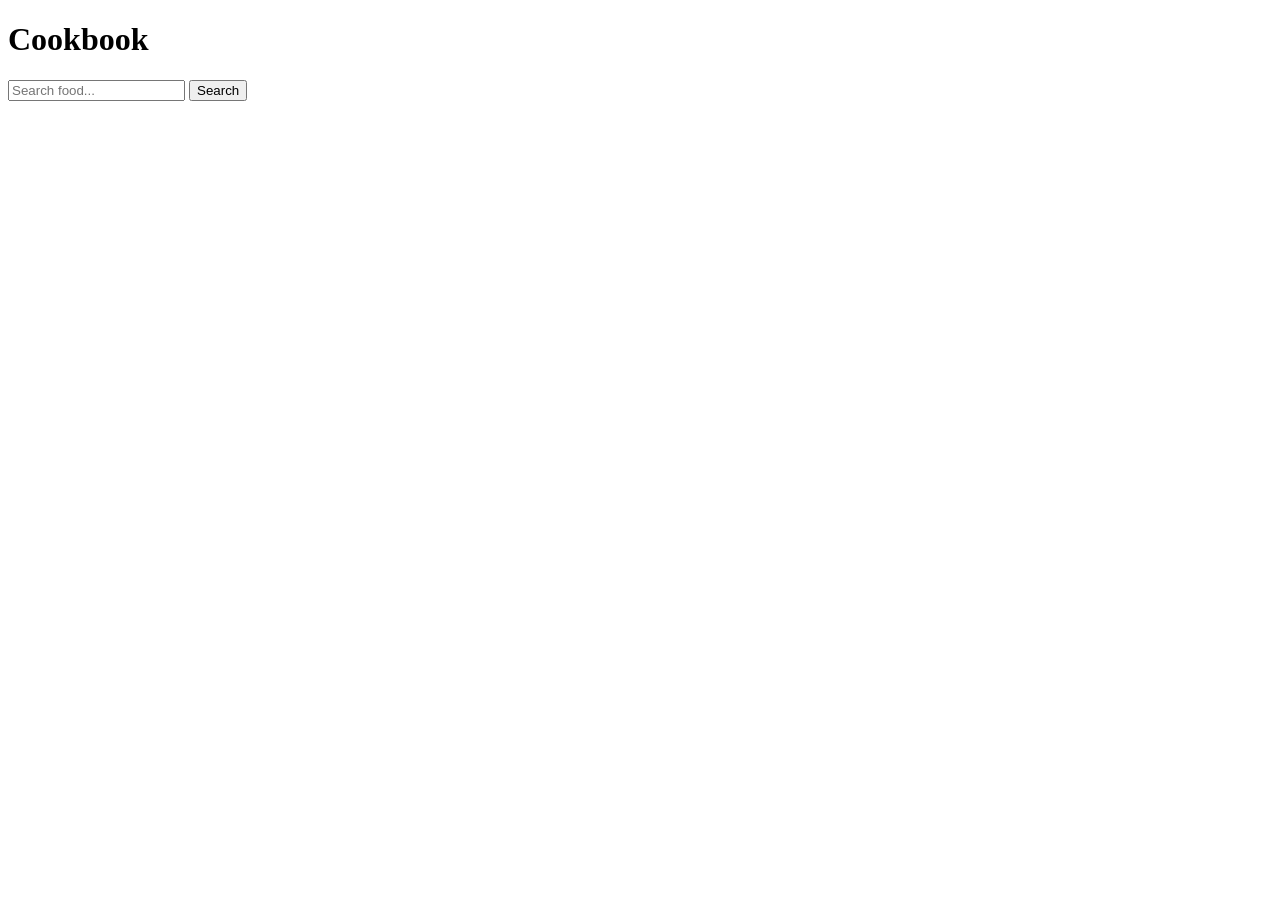
==== api-cookbook/index.html @ 77b665f0 "first commit" ====
<!DOCTYPE html>
<html lang="en">
  <head>
    <meta charset="UTF-8" />
    <meta http-equiv="X-UA-Compatible" content="IE=edge" />
    <meta name="viewport" content="width=device-width, initial-scale=1.0" />
    <title>Github Finder</title>
  </head>

  <body>
    <div class="wrapper">
      <h1>Cookbook</h1>
      <div class="serch">
        <input type="text" class="foodSearch" placeholder="Search food..." />
        <button class="searchButton">Search</button>
      </div>
    </div>

    <script src="fetch.js"></script>
    <script src="ui.js"></script>
    <script src="app.js"></script>
  </body>
</html>
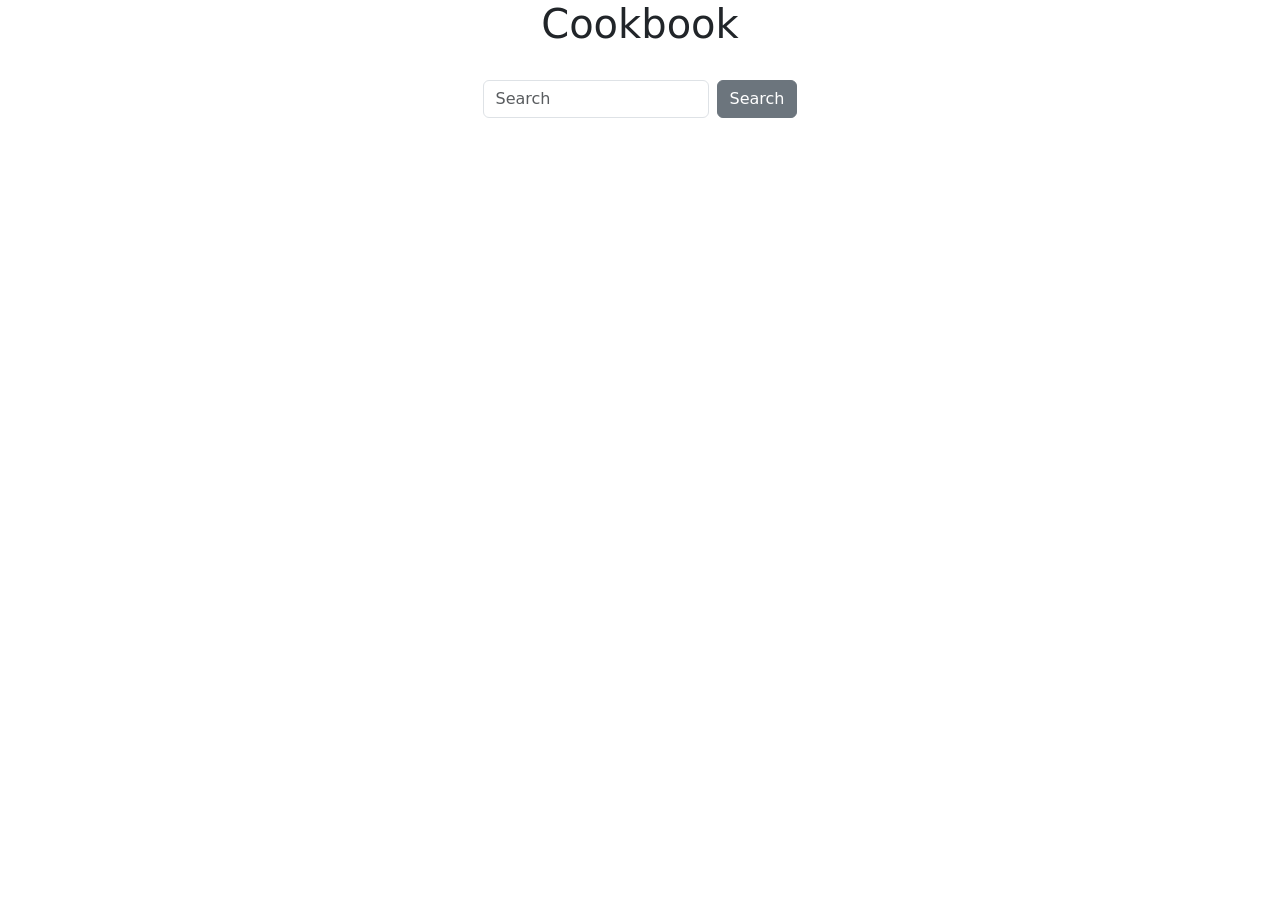
==== commit 1d1fdc49: "search bar update" ====
--- a/api-cookbook/index.html
+++ b/api-cookbook/index.html
@@ -4,18 +4,40 @@
     <meta charset="UTF-8" />
     <meta http-equiv="X-UA-Compatible" content="IE=edge" />
     <meta name="viewport" content="width=device-width, initial-scale=1.0" />
+    <link rel="stylesheet" href="style.css" />
+    <link
+      rel="stylesheet"
+      href="https://cdn.jsdelivr.net/npm/bootstrap@5.3.0-alpha1/dist/css/bootstrap.min.css"
+    />
     <title>Github Finder</title>
   </head>
 
   <body>
     <div class="wrapper">
-      <h1>Cookbook</h1>
-      <div class="serch">
-        <input type="text" class="foodSearch" placeholder="Search food..." />
-        <button class="searchButton">Search</button>
+      <h1 class="d-flex justify-content-center">Cookbook</h1>
+      <div class="d-flex justify-content-center">
+        <form
+          class="d-inline-flex mt-4 align-items-center"
+          onsubmit="event.preventDefault()"
+        >
+          <input
+            class="foodSearch form-control me-sm-2"
+            type="text"
+            placeholder="Search"
+          />
+          <button
+            class="searchButton btn btn-secondary my-2 my-sm-0"
+            type="submit"
+          >
+            Search
+          </button>
+        </form>
       </div>
+      <br /><br /><br /><br />
+      <div class="food-content"></div>
     </div>
 
+    <script src="https://cdn.jsdelivr.net/npm/bootstrap@5.3.0-alpha1/dist/js/bootstrap.bundle.min.js"></script>
     <script src="fetch.js"></script>
     <script src="ui.js"></script>
     <script src="app.js"></script>
--- a/api-cookbook/style.css
+++ b/api-cookbook/style.css
@@ -0,0 +1,13 @@
+.food-content{
+    display: grid;
+    grid-template-columns: auto auto auto;
+    
+    padding: 20px;
+}
+
+
+
+.food-label{
+
+width: 200px;
+}
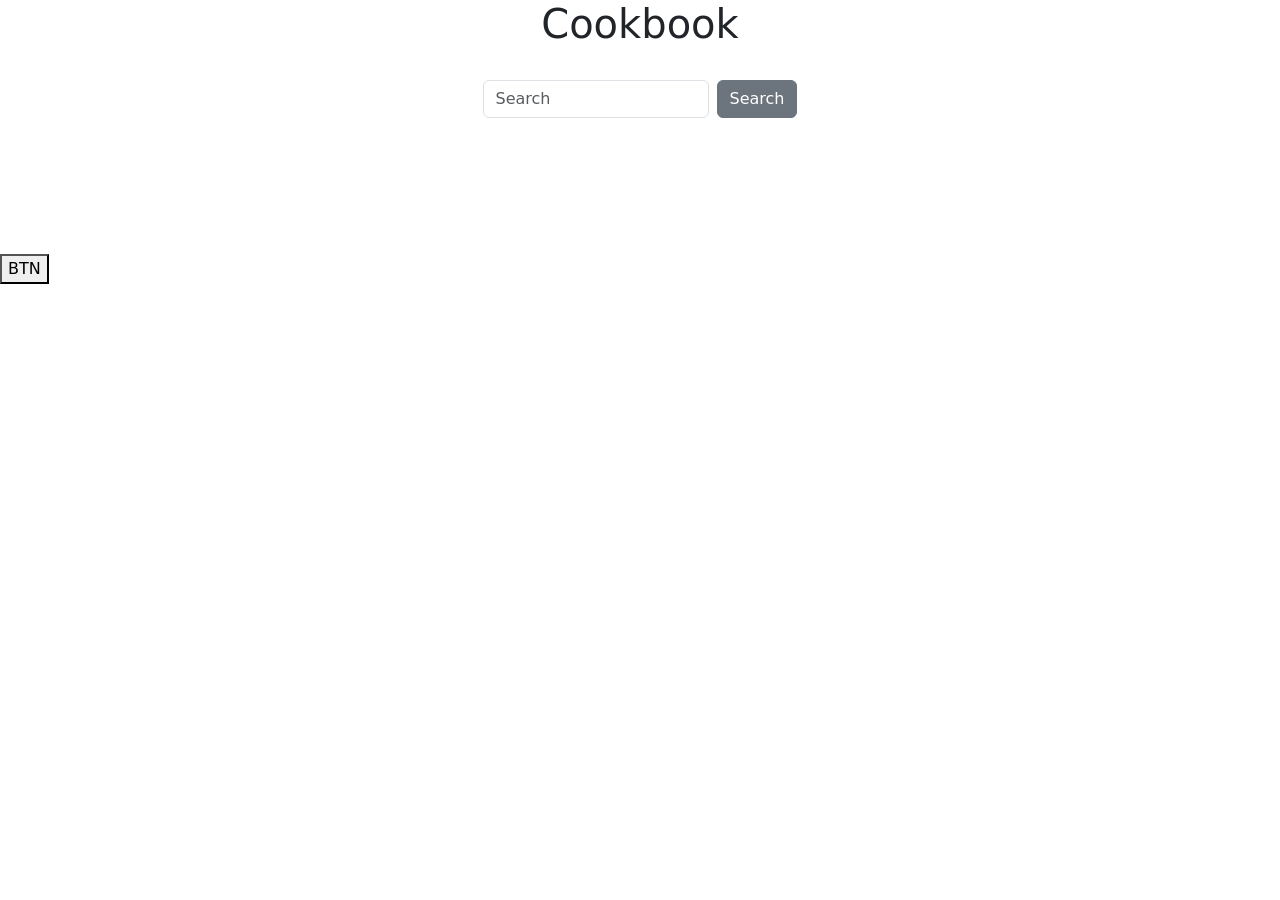
==== commit 8ba05707: "update" ====
--- a/api-cookbook/index.html
+++ b/api-cookbook/index.html
@@ -9,7 +9,7 @@
       rel="stylesheet"
       href="https://cdn.jsdelivr.net/npm/bootstrap@5.3.0-alpha1/dist/css/bootstrap.min.css"
     />
-    <title>Github Finder</title>
+    <title>CookBook</title>
   </head>
 
   <body>
@@ -37,6 +37,43 @@
       <div class="food-content"></div>
     </div>
 
+    <button class="test-button">BTN</button>
+
+    <div class="modal" tabindex="-1" role="dialog">
+      <div class="modal-dialog" role="document">
+        <div class="modal-content">
+          <div class="modal-header">
+            <h5 class="modal-title">Food detail</h5>
+          </div>
+          <div class="modal-body">
+            <ul>
+              <li>a</li>
+              <li>a</li>
+              <li>a</li>
+              <li>a</li>
+              <li>a</li>
+              <li>a</li>
+              <li>a</li>
+              <li>a</li>
+              <li>a</li>
+              <li>a</li>
+              <li>a</li>
+            </ul>
+          </div>
+          <div class="modal-footer">
+            <button
+              id="close-button"
+              type="button"
+              class="btn btn-secondary"
+              data-dismiss="modal"
+            >
+              Close
+            </button>
+          </div>
+        </div>
+      </div>
+    </div>
+
     <script src="https://cdn.jsdelivr.net/npm/bootstrap@5.3.0-alpha1/dist/js/bootstrap.bundle.min.js"></script>
     <script src="fetch.js"></script>
     <script src="ui.js"></script>
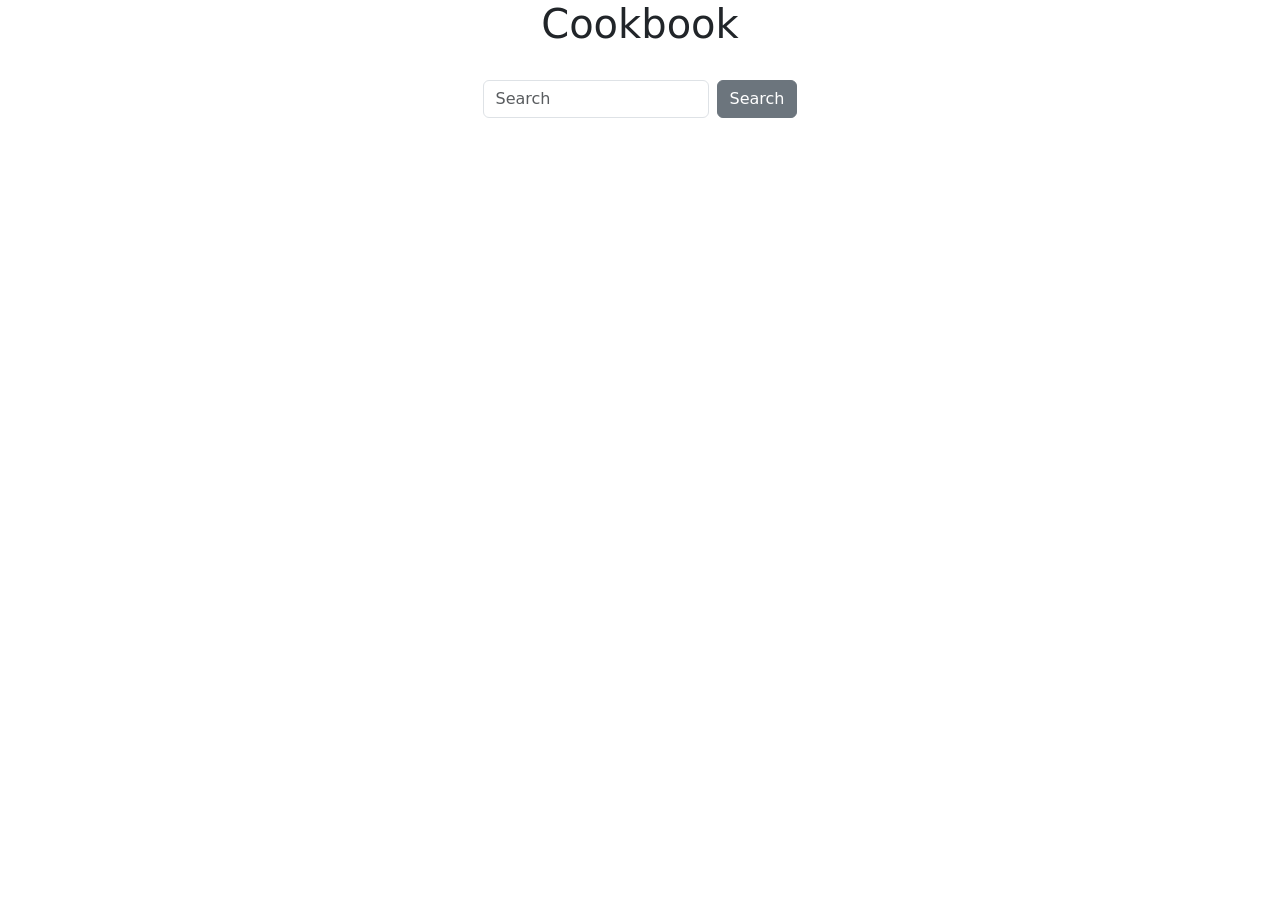
==== commit 98c8c01b: "bug fix" ====
--- a/api-cookbook/index.html
+++ b/api-cookbook/index.html
@@ -15,7 +15,7 @@
   <body>
     <div class="wrapper">
       <h1 class="d-flex justify-content-center">Cookbook</h1>
-      <div class="d-flex justify-content-center">
+      <div class="d-flex justify-content-center" id="top-div">
         <form
           class="d-inline-flex mt-4 align-items-center"
           onsubmit="event.preventDefault()"
@@ -37,28 +37,20 @@
       <div class="food-content"></div>
     </div>
 
-    <button class="test-button">BTN</button>
-
-    <div class="modal" tabindex="-1" role="dialog">
-      <div class="modal-dialog" role="document">
+    <div class="modal bd-example-modal-lg" tabindex="-1" role="dialog">
+      <div class="modal-dialog modal-lg" role="document">
         <div class="modal-content">
           <div class="modal-header">
             <h5 class="modal-title">Food detail</h5>
           </div>
           <div class="modal-body">
-            <ul>
-              <li>a</li>
-              <li>a</li>
-              <li>a</li>
-              <li>a</li>
-              <li>a</li>
-              <li>a</li>
-              <li>a</li>
-              <li>a</li>
-              <li>a</li>
-              <li>a</li>
-              <li>a</li>
-            </ul>
+            <ul></ul>
+          </div>
+          <div class="container">
+            <h4>Instructions for preparation</h4>
+            <div class="modal-body-bottom">
+              <ul></ul>
+            </div>
           </div>
           <div class="modal-footer">
             <button
